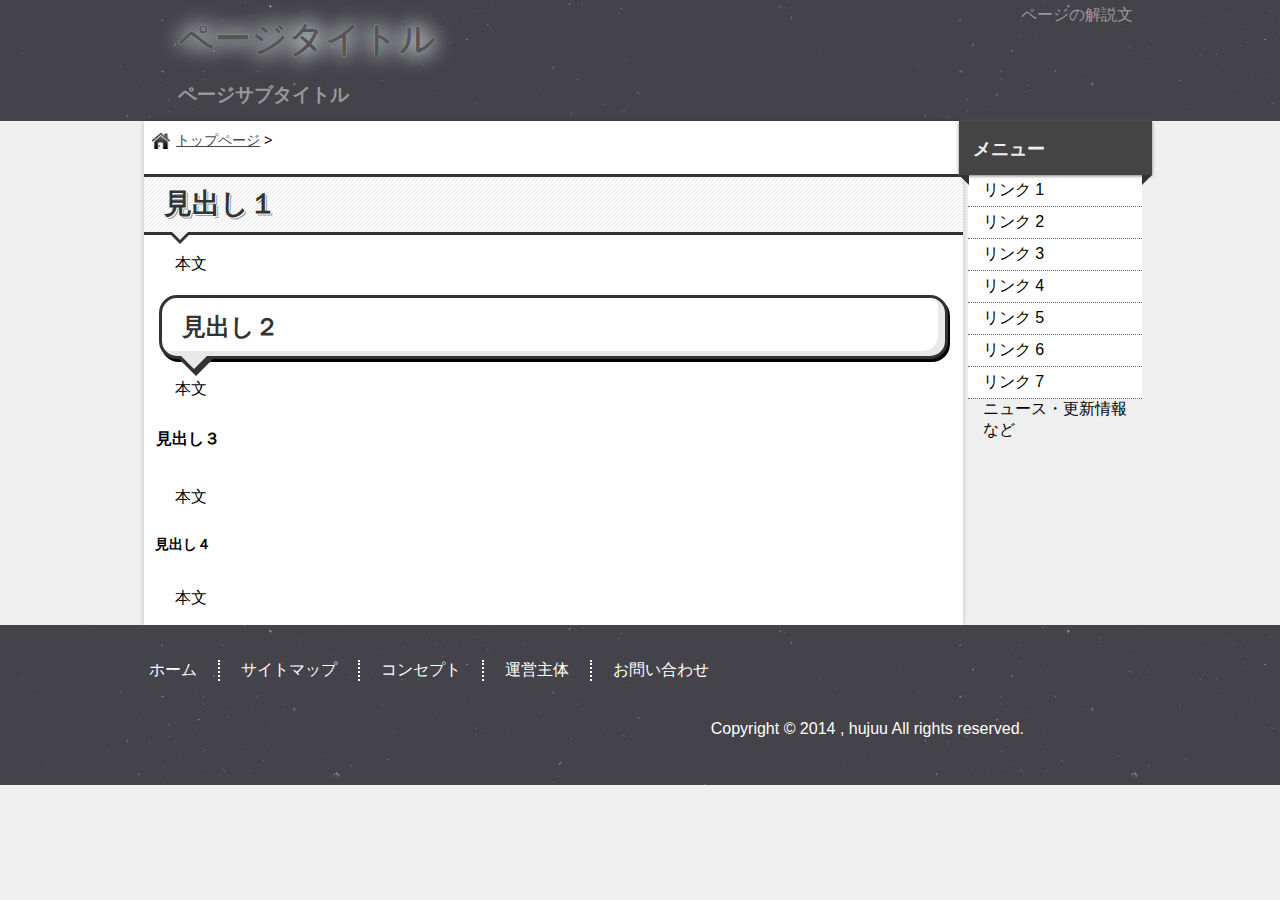
==== sub/page1.html @ 8feee52c "first commit" ====
<!DOCTYPE HTML>
<html>
<head>
<meta charset="UTF-8">
<title>サテライトサイトサンプル2</title>
<meta name="author" content="作成者名" />
<meta name="description" content="サイトの説明文を入れます">
<meta http-equiv="Content-Style-Type" content="text/css">
<meta name="generator" content="Dreamweaver">
<link href="../style.css" rel="stylesheet" type="text/css"><!--[if lte IE 7]>
<style>
.content { margin-right: -1px; }
ul.nav a { zoom: 1; }
</style>
<![endif]-->
<script type="text/javascript" src="http://ajax.googleapis.com/ajax/libs/jquery/1.7/jquery.min.js"></script>
<script type="text/javascript">
$(function() {
    var topBtn = $('#page-top');    
    topBtn.hide();
    //スクロールが100に達したらボタン表示
    $(window).scroll(function () {
        if ($(this).scrollTop() > 100) {
            topBtn.fadeIn();
        } else {
            topBtn.fadeOut();
        }
    });
    //スクロールしてトップ
    topBtn.click(function () {
        $('body,html').animate({
            scrollTop: 0
        }, 500);
        return false;
    });
});
</script>
</head>
<body>
	<header>
		<div id="head">
			<p>ページの解説文</p>
		<div id="title">
		<a href="index.html">
			<h1>ページタイトル</h1>
		</a> 
  	<h3>ページサブタイトル</h3>
		</div>
		</div>
	</header>

<div class="container">
  <div class="sidebar1">
		<h3>メニュー</h3>
    <ul class="nav">
      <li><a href="sub/page1.html">リンク 1</a></li>
      <li><a href="sub/page2.html">リンク 2</a></li>
      <li><a href="sub/page3.html">リンク 3</a></li>
      <li><a href="sub/page4.html">リンク 4</a></li>
			<li><a href="sub/page5.html">リンク 5</a></li>
			<li><a href="sub/page6.html">リンク 6</a></li>
			<li><a href="sub/page7.html">リンク 7</a></li>
    </ul>
		<p>ニュース・更新情報など</p>
  </div>
  <div class="content"> 
		<div id="place">
			<nav>
				<p>
					<a href="/" rel="index up up up">トップページ</a> >
					<!--<a href="/products/" rel="up up">第二階層</a> >
					<a href="/products/dishwashers/" rel="up">第三階層</a> >
					<a>現在位置</a>-->
				</p>
			</nav>
		</div>
    <h1>見出し１</h1>
    <p>本文</p>
    <h2>見出し２</h2>
    <p>本文</p>
    <h3>見出し３</h3>
    <p>本文</p>
    <h4>見出し４</h4>
    <p>本文</p>
  </div>
  </div>
	<footer>
	 <div id="footnav">
<ul>
    <li><a href="#">ホーム</a></li>
    <li><a href="#">サイトマップ</a></li>
    <li><a href="#">コンセプト</a></li>
    <li><a href="#">運営主体</a></li>
    <li class="last"><a href="#">お問い合わせ</a></li>
</ul> 
</div>
    <p>Copyright © 2014 , hujuu All rights reserved.</p>
  </footer>
	<p id="page-top"><a href="#wrap">PAGE TOP</a></p>
</body>
</html>
---- style.css ----
@charset "UTF-8";
body {
	font-family: Verdana, "游ゴシック", YuGothic, "Hiragino Kaku Gothic ProN", Meiryo, sans-serif;
	margin: 0;
	padding: 0;
	background-color:#efefef;
}
ul, ol, dl {
	padding: 0;
	margin: 0;
}
h1, h2, h3, h4, h5, h6, p {
	margin-top: 0;
	padding-right: 15px;
	padding-left: 15px;
}
a img {
	border: none;
}
a:link {
	color: #414958;
	text-decoration: underline;
}
a:visited {
	text-decoration: underline;
}
a:hover, a:active, a:focus {
	text-decoration: none;
}
.container {
	width: 80%;
	max-width: 1260px;
	min-width: 780px;
	margin: 0 auto;
}
header {
	color: #333;
	padding:5px;
	background-image:url(img/back.png);
	background-repeat: repeat;
}
header a:visited {
	color:#333;
	text-decoration: underline;
}
#head{
	width: 80%;
	max-width: 1260px;
	min-width: 780px;
	margin: 0 auto;
}
header p{
	float:right;
	color:#999;
}
header a:link, a:visited{
	text-decoration:none;
}
header h1{
	color: #555 ;
	padding: 10px 10px 8px 0;
	margin: 0 auto;
	font-size:36px;
	width: 90%;
	text-align: left;
	text-shadow:
0 0 25px #edf8ff,
0 0 20px #edf8ff,
0 0 0.40px #edf8ff;
}
header h3{
	color: #999;
	padding: 10px 10px 8px 0;
	margin: 0 auto;
	width: 90%;
	text-align: left;
}
nav{
	margin:0 5px 0 8px;
	padding:0;
	background-image:url(img/top.png);
	background-position:0 50%;
	background-repeat: no-repeat;
	background-size:auto 1em;
}
nav p{
	padding:10px 0 10px 10px;
	font-size:0.9em;
}
nav img{
	margin: 12px 0 5px 7px;
	float:left;
}
#front{
	width: 100%;
	margin: 0 auto;
	background-color:#FFFFFF;
}
#front img {
	width:100%;
	margin: 0 auto;
	margin-bottom:-0.1em;
  -webkit-box-shadow: 0 0 5px rgba(0, 0, 0, 0.2);
	-moz-box-shadow: 0 0 rgba(0, 0, 0, 0.2);
	box-shadow: 0 0 5px rgba(0, 0, 0, 0.2);
	padding: 0;
}
.sidebar1 {
	float: right;
	width: 18%;
	padding-bottom: 10px;
}
.sidebar1 h3{
    position: relative;
    color: #eee;
    background: #444;
    font-size: 1.143em;
    font-weight: bold;
    margin: 0 0 0 -0.5em;
    padding: 0.8em;
    box-shadow: 0 1px 3px #777;
    -moz-box-shadow: 0 1px 3px #777;
    -webkit-box-shadow: 0 1px 3px #777;
    -o-box-shadow: 0 1px 3px #777;
    -ms-box-shadow: 0 1px 3px #777;
		z-index: 100;
}
.sidebar1 h3:after,
.sidebar1 h3:before{
    content: "";
    position: absolute;
    top: 100%;
    height: 0;
    width: 0;
    border: 5px solid transparent;
    border-top: 5px solid #333;
}
.sidebar1 h3:before{
    right: 0;
    border-left: 5px solid #333;
}
 
.sidebar1 h3:after{
    left: 0;
    border-right: 5px solid #333;
}
.content {
	background-color:#FFF;
	margin-right: 5px;
	width: 80%;
	float: right;
	-webkit-box-shadow: 0 0 5px rgba(0, 0, 0, 0.2);
	-moz-box-shadow: 0 0 5px rgba(0, 0, 0, 0.2);
	box-shadow: 0 0 5px rgba(0, 0, 0, 0.2);
}
.content p {
	text-indent: 1em
}

/* 05.アメリカンな(?)吹き出し */
.content h1{
	position:relative;
	padding:5px 20px;
	font:bold 28px/1.6 Arial, Helvetica, sans-serif;
	color:#333;
	background:#fff;
	text-shadow:
		1px 1px 0 #fff,
		2px 2px 0 #999;
	border-top:#333 solid 3px;
	border-bottom:#333 solid 3px;
    background-image: -webkit-gradient(linear, left top, right bottom,
			from(			rgba(255, 255, 255, 0.0)), 
			color-stop(0.4, rgba(255, 255, 255, 0.0)), 
			color-stop(0.4, rgba(0, 0, 0, 0.1)), 
			color-stop(0.6, rgba(0, 0, 0, 0.1)), 
			color-stop(0.6, rgba(255, 255, 255, 0.0)),
			to(				rgba(255, 255, 255, 0.0))
			);
	background-image: -webkit-linear-gradient(top -45deg,
			transparent 40%,
            rgba(0, 0, 0, 0.1) 40%,
            rgba(0, 0, 0, 0.1) 60%,
            transparent 60%
			);
	background-image: -moz-linear-gradient(top -45deg,
			transparent 40%,
            rgba(0, 0, 0, 0.1) 40%,
            rgba(0, 0, 0, 0.1) 60%,
            transparent 60%
			);
	background-image: -o-linear-gradient(top -45deg,
			transparent 40%,
            rgba(0, 0, 0, 0.1) 40%,
            rgba(0, 0, 0, 0.1) 60%,
            transparent 60%
			);
	background-image: linear-gradient(to bottom -45deg,
			transparent 40%,
            rgba(0, 0, 0, 0.1) 40%,
            rgba(0, 0, 0, 0.1) 60%,
            transparent 60%
			);
	background-size:4px 4px;
}
.content h1:before{
	content:" ";
	position:absolute;
	top:100%;
	left:24px;
	width:0;
	height:0;
	border-width:12px;
	border-style:solid;
	border-color:transparent;
	border-top-color:#333;
}
.content h1:after{
	content:" ";
	position:absolute;
	top:100%;
	left:28px;
	width:0;
	height:0;
	border-width:8px;
	border-style:solid;
	border-color:transparent;
	border-top-color:#f0f0f0;
	z-index:1;
}

/* 04.吹き出し */
.content h2{
	position:relative;
	margin:20px 15px;
	padding:10px 20px;
	font:bold 24px/1.6 Arial, Helvetica, sans-serif;
	color:#333;
	border:#333 solid 3px;
	border-radius:18px;
	background:#fff;
	box-shadow:
		-7px -5px 0 0 #e8e8e8 inset,
		2px 3px 0 0 #000;
}
.content h2:before{
	content:" ";
	position:absolute;
	top:100%;
	left:14px;
	width:0;
	height:0;
	border-width:20px;
	border-style:solid;
	border-color:transparent;
	border-top-color:#333;
}
.content h2:after{
	content:" ";
	position:absolute;
	bottom:-27px;
	left:18px;
	width:0;
	height:0;
	border-width:14px;
	border-style:solid;
	border-color:transparent;
	border-top-color:#e8e8e8;
}


.content h3 {
	margin: 0 0 1.5em;
  padding: 0.8em;
  font-size: 1em;
  font-weight: bold;
}

.content h4 {
	margin: 0 0 1.5em;
  padding: 0.8em;
  font-size: 0.9em;
  font-weight: bold;
}

.content ul, .content ol { 
	padding: 0 15px 15px 40px;
}
ul.nav {
	list-style: none;
	margin-right: 0.6em;
	background-color:#FFFFFF;
}
ul.nav li {
	border-bottom: 1px dotted #666;
}
ul.nav a, ul.nav a:visited {
	padding: 5px 5px 5px 15px;
	display: block;
	text-decoration: none;
	color: #000;
}
ul.nav a:hover, ul.nav a:active, ul.nav a:focus {
	border-left: 5px solid #666;
	padding: 5px 0 5px 10px;
}
footer {
	width:100%;
	color: #777;
	background-image:url(img/back.png);
	background-repeat:repeat;
	padding: 20px 0;
	position: relative;
	clear: both;
}
footer p{
	color:#FFF;
	width: 70%;
	height: 30px;
	padding: 0;
	margin: 30px 10% 15px 10%;
text-align: right;
}
.fltrt {
	float: right;
	margin-left: 8px;
}
.fltlft {
	float: left;
	margin-right: 8px;
}
.clearfloat {
	clear:both;
	height:0;
	font-size: 1px;
	line-height: 0px;
}

#footnav ul {
list-style: none;
width: 80%;
height: 30px;
padding: 0;
margin: 15px 10% 15px 10%;
}
#footnav li {
	vertical-align: baseline;
	font-size: 100%;
	border-right:2px dotted #FFFFFF;
padding: 0;
margin: 0;
float: left;
color: #ffffff;
}

#footnav li.last{
	border-right:none;
}

#footnav li a{
	text-decoration:none;
	color: #ffffff;
	padding: 0 5px;
	margin: 0 1em;
}
#page-top {
    position: fixed;
    bottom: 20px;
    right: 20px;
    font-size: 77%;
}
#page-top a {
    background: #888;
    text-decoration: none;
    color: #fff;
    width: 100px;
    padding: 30px 0;
    text-align: center;
    display: block;
    border-radius: 5px;
}
#page-top a:hover {
    text-decoration: none;
    background: #999;
}
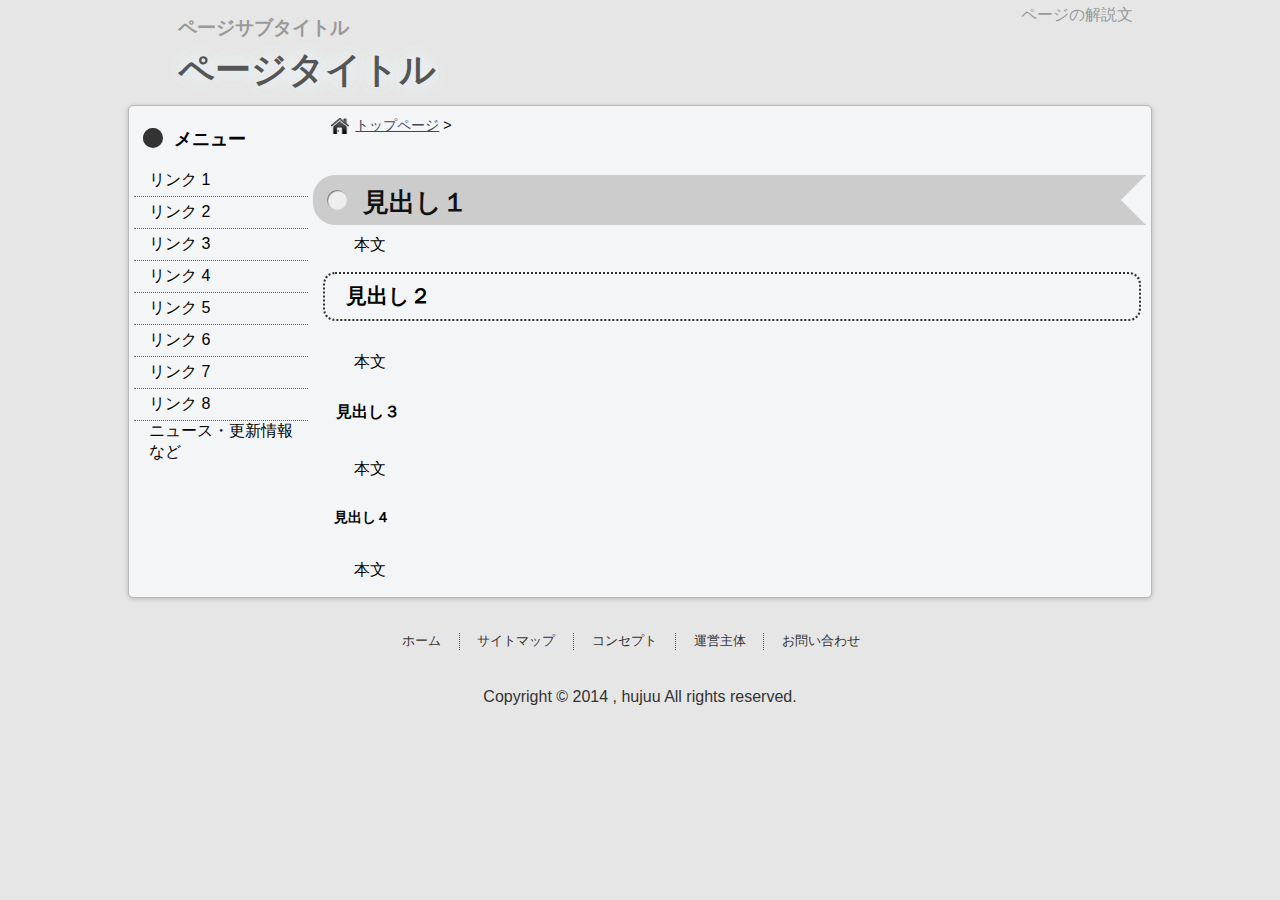
==== commit a7ad7483: "linkの修正" ====
--- a/sub/page1.html
+++ b/sub/page1.html
@@ -5,6 +5,7 @@
 <title>サテライトサイトサンプル2</title>
 <meta name="author" content="作成者名" />
 <meta name="description" content="サイトの説明文を入れます">
+<meta name="keywords" content="キーワードを入れます">
 <meta http-equiv="Content-Style-Type" content="text/css">
 <meta name="generator" content="Dreamweaver">
 <link href="../style.css" rel="stylesheet" type="text/css"><!--[if lte IE 7]>
@@ -40,26 +41,27 @@
 	<header>
 		<div id="head">
 			<p>ページの解説文</p>
-		<div id="title">
-		<a href="index.html">
-			<h1>ページタイトル</h1>
-		</a> 
-  	<h3>ページサブタイトル</h3>
-		</div>
+			<div id="title">
+				<h3>ページサブタイトル</h3>
+			<a href="index.html">
+				<h1>ページタイトル</h1>
+			</a> 
+			</div>
 		</div>
 	</header>
-
 <div class="container">
+	<div id="main" class="clearfix">
   <div class="sidebar1">
 		<h3>メニュー</h3>
     <ul class="nav">
-      <li><a href="sub/page1.html">リンク 1</a></li>
-      <li><a href="sub/page2.html">リンク 2</a></li>
-      <li><a href="sub/page3.html">リンク 3</a></li>
-      <li><a href="sub/page4.html">リンク 4</a></li>
-			<li><a href="sub/page5.html">リンク 5</a></li>
-			<li><a href="sub/page6.html">リンク 6</a></li>
-			<li><a href="sub/page7.html">リンク 7</a></li>
+      <li><a href="page1.html">リンク 1</a></li>
+      <li><a href="page2.html">リンク 2</a></li>
+      <li><a href="page3.html">リンク 3</a></li>
+      <li><a href="page4.html">リンク 4</a></li>
+			<li><a href="page5.html">リンク 5</a></li>
+			<li><a href="page6.html">リンク 6</a></li>
+			<li><a href="page7.html">リンク 7</a></li>
+			<li><a href="page8.html">リンク 8</a></li>
     </ul>
 		<p>ニュース・更新情報など</p>
   </div>
@@ -74,6 +76,9 @@
 				</p>
 			</nav>
 		</div>
+		<!--<div id="front">
+			<img src="img/front.jpg" alt="トップページのイメージ画像です" width="600px">
+		</div>-->
     <h1>見出し１</h1>
     <p>本文</p>
     <h2>見出し２</h2>
@@ -82,18 +87,19 @@
     <p>本文</p>
     <h4>見出し４</h4>
     <p>本文</p>
-  </div>
+  	</div>
+		</div>
   </div>
 	<footer>
 	 <div id="footnav">
-<ul>
+		<ul>
     <li><a href="#">ホーム</a></li>
     <li><a href="#">サイトマップ</a></li>
     <li><a href="#">コンセプト</a></li>
     <li><a href="#">運営主体</a></li>
     <li class="last"><a href="#">お問い合わせ</a></li>
-</ul> 
-</div>
+		</ul> 
+	</div>
     <p>Copyright © 2014 , hujuu All rights reserved.</p>
   </footer>
 	<p id="page-top"><a href="#wrap">PAGE TOP</a></p>
--- a/style.css
+++ b/style.css
@@ -3,7 +3,7 @@
 	font-family: Verdana, "游ゴシック", YuGothic, "Hiragino Kaku Gothic ProN", Meiryo, sans-serif;
 	margin: 0;
 	padding: 0;
-	background-color:#efefef;
+	background-color:#E6E6E6;
 }
 ul, ol, dl {
 	padding: 0;
@@ -33,11 +33,24 @@
 	min-width: 780px;
 	margin: 0 auto;
 }
+.clearfix:after {
+    visibility: hidden;
+    display: block;
+    content: " ";
+    clear: both;
+    height: 0;
+    }
+* html .clearfix             { zoom: 1; } /* IE6 */
+*:first-child+html .clearfix { zoom: 1; } /* IE7 */
+#main{
+	border: 1px solid #b8b8b8;
+	border-radius: 5px;
+	box-shadow: 0 1px 5px rgba(0, 0, 0, 0.2);
+	background-color:#F3F5F7;
+}
 header {
 	color: #333;
 	padding:5px;
-	background-image:url(img/back.png);
-	background-repeat: repeat;
 }
 header a:visited {
 	color:#333;
@@ -58,19 +71,18 @@
 }
 header h1{
 	color: #555 ;
-	padding: 10px 10px 8px 0;
+	padding: 5px 10px 5px 0;
 	margin: 0 auto;
 	font-size:36px;
 	width: 90%;
 	text-align: left;
-	text-shadow:
-0 0 25px #edf8ff,
+	text-shadow:0 0 25px #edf8ff,
 0 0 20px #edf8ff,
 0 0 0.40px #edf8ff;
 }
 header h3{
 	color: #999;
-	padding: 10px 10px 8px 0;
+	padding: 10px 10px 0px 0;
 	margin: 0 auto;
 	width: 90%;
 	text-align: left;
@@ -106,169 +118,86 @@
 	padding: 0;
 }
 .sidebar1 {
-	float: right;
+	float: left;
 	width: 18%;
 	padding-bottom: 10px;
+	margin:5px;
 }
 .sidebar1 h3{
     position: relative;
-    color: #eee;
-    background: #444;
+    margin: 0 0 0;
+    padding: 0.8em 0 0.8em 2.2em;
     font-size: 1.143em;
     font-weight: bold;
-    margin: 0 0 0 -0.5em;
-    padding: 0.8em;
-    box-shadow: 0 1px 3px #777;
-    -moz-box-shadow: 0 1px 3px #777;
-    -webkit-box-shadow: 0 1px 3px #777;
-    -o-box-shadow: 0 1px 3px #777;
-    -ms-box-shadow: 0 1px 3px #777;
-		z-index: 100;
-}
-.sidebar1 h3:after,
-.sidebar1 h3:before{
+}
+.sidebar1 h3:before {
     content: "";
     position: absolute;
-    top: 100%;
-    height: 0;
-    width: 0;
-    border: 5px solid transparent;
-    border-top: 5px solid #333;
-}
-.sidebar1 h3:before{
-    right: 0;
-    border-left: 5px solid #333;
-}
- 
-.sidebar1 h3:after{
-    left: 0;
-    border-right: 5px solid #333;
+    background: #333;
+    top: 50%;
+    left: 0.5em;
+    margin-top :-10px;
+    height: 20px;
+    width: 20px;
+    border-radius: 15px;
+    -webkit-border-radius: 15px;
+    -moz-border-radius: 15px;
+    box-shadow: 1px 1px 1px #333 inset;
+    -moz-box-shadow: 1px 1px 1px #333 inset;
+    -webkit-box-shadow: 1px 1px 1px #333 inset;
+    -o-box-shadow: 1px 1px 1px #333 inset;
+    -ms-box-shadow: 1px 1px 1px #333 inset;
 }
 .content {
-	background-color:#FFF;
 	margin-right: 5px;
 	width: 80%;
-	float: right;
-	-webkit-box-shadow: 0 0 5px rgba(0, 0, 0, 0.2);
-	-moz-box-shadow: 0 0 5px rgba(0, 0, 0, 0.2);
-	box-shadow: 0 0 5px rgba(0, 0, 0, 0.2);
+	float: left;
 }
 .content p {
 	text-indent: 1em
 }
-
-/* 05.アメリカンな(?)吹き出し */
-.content h1{
-	position:relative;
-	padding:5px 20px;
-	font:bold 28px/1.6 Arial, Helvetica, sans-serif;
-	color:#333;
-	background:#fff;
-	text-shadow:
-		1px 1px 0 #fff,
-		2px 2px 0 #999;
-	border-top:#333 solid 3px;
-	border-bottom:#333 solid 3px;
-    background-image: -webkit-gradient(linear, left top, right bottom,
-			from(			rgba(255, 255, 255, 0.0)), 
-			color-stop(0.4, rgba(255, 255, 255, 0.0)), 
-			color-stop(0.4, rgba(0, 0, 0, 0.1)), 
-			color-stop(0.6, rgba(0, 0, 0, 0.1)), 
-			color-stop(0.6, rgba(255, 255, 255, 0.0)),
-			to(				rgba(255, 255, 255, 0.0))
-			);
-	background-image: -webkit-linear-gradient(top -45deg,
-			transparent 40%,
-            rgba(0, 0, 0, 0.1) 40%,
-            rgba(0, 0, 0, 0.1) 60%,
-            transparent 60%
-			);
-	background-image: -moz-linear-gradient(top -45deg,
-			transparent 40%,
-            rgba(0, 0, 0, 0.1) 40%,
-            rgba(0, 0, 0, 0.1) 60%,
-            transparent 60%
-			);
-	background-image: -o-linear-gradient(top -45deg,
-			transparent 40%,
-            rgba(0, 0, 0, 0.1) 40%,
-            rgba(0, 0, 0, 0.1) 60%,
-            transparent 60%
-			);
-	background-image: linear-gradient(to bottom -45deg,
-			transparent 40%,
-            rgba(0, 0, 0, 0.1) 40%,
-            rgba(0, 0, 0, 0.1) 60%,
-            transparent 60%
-			);
-	background-size:4px 4px;
-}
-.content h1:before{
-	content:" ";
-	position:absolute;
-	top:100%;
-	left:24px;
-	width:0;
-	height:0;
-	border-width:12px;
-	border-style:solid;
-	border-color:transparent;
-	border-top-color:#333;
-}
-.content h1:after{
-	content:" ";
-	position:absolute;
-	top:100%;
-	left:28px;
-	width:0;
-	height:0;
-	border-width:8px;
-	border-style:solid;
-	border-color:transparent;
-	border-top-color:#f0f0f0;
-	z-index:1;
-}
-
-/* 04.吹き出し */
+.content h1 {
+  position: relative;
+  color: #111;
+  background: #ccc;
+  font-size: 26px;
+  line-height: 1;
+  margin: 30px 20px 10px -10px;
+  padding: 14px 5px 10px 50px;
+  border-radius: 22px 0 0 22px;
+}
+.content h1:before {
+  content: "";
+  position: absolute;
+  background: #eee;
+  top: 50%;
+  left: 14px;
+  margin-top :-10px;
+  height: 20px;
+  width: 20px;
+  border-radius: 50%;
+  box-shadow: 1px 1px 1px #777 inset;
+}
+.content h1:after {
+  content: "";
+  position: absolute;
+  top: 0;
+  right: -25px;
+  height: 0;
+  width: 0;
+  border: 25px solid #ccc;
+  border-right-color: transparent;
+}
 .content h2{
-	position:relative;
-	margin:20px 15px;
-	padding:10px 20px;
-	font:bold 24px/1.6 Arial, Helvetica, sans-serif;
-	color:#333;
-	border:#333 solid 3px;
-	border-radius:18px;
-	background:#fff;
-	box-shadow:
-		-7px -5px 0 0 #e8e8e8 inset,
-		2px 3px 0 0 #000;
-}
-.content h2:before{
-	content:" ";
-	position:absolute;
-	top:100%;
-	left:14px;
-	width:0;
-	height:0;
-	border-width:20px;
-	border-style:solid;
-	border-color:transparent;
-	border-top-color:#333;
-}
-.content h2:after{
-	content:" ";
-	position:absolute;
-	bottom:-27px;
-	left:18px;
-	width:0;
-	height:0;
-	border-width:14px;
-	border-style:solid;
-	border-color:transparent;
-	border-top-color:#e8e8e8;
-}
-
-
+    margin: 0 0 1.5em;
+    padding: 0.4em 0.4em 0.4em 1em;
+    border: 2px dotted #333;
+    font-size: 1.3em;
+    font-weight: bold;
+    border-radius: 12px;
+    -webkit-border-radius: 12px;
+    -moz-border-radius: 12px;
+}
 .content h3 {
 	margin: 0 0 1.5em;
   padding: 0.8em;
@@ -282,14 +211,12 @@
   font-size: 0.9em;
   font-weight: bold;
 }
-
 .content ul, .content ol { 
 	padding: 0 15px 15px 40px;
 }
 ul.nav {
 	list-style: none;
 	margin-right: 0.6em;
-	background-color:#FFFFFF;
 }
 ul.nav li {
 	border-bottom: 1px dotted #666;
@@ -307,19 +234,17 @@
 footer {
 	width:100%;
 	color: #777;
-	background-image:url(img/back.png);
-	background-repeat:repeat;
 	padding: 20px 0;
 	position: relative;
 	clear: both;
+	text-align:center;
 }
 footer p{
-	color:#FFF;
-	width: 70%;
+	color:#333;
+	width: 80%;
 	height: 30px;
 	padding: 0;
 	margin: 30px 10% 15px 10%;
-text-align: right;
 }
 .fltrt {
 	float: right;
@@ -335,31 +260,34 @@
 	font-size: 1px;
 	line-height: 0px;
 }
-
+#footnav{
+	width: 80%;
+	max-width: 1260px;
+	min-width: 780px;
+	margin: 0 auto;
+}
 #footnav ul {
-list-style: none;
+	list-style: none;
 width: 80%;
-height: 30px;
+height: 25px;
 padding: 0;
-margin: 15px 10% 15px 10%;
+margin: 15px 10% 15px 25%;
 }
 #footnav li {
 	vertical-align: baseline;
-	font-size: 100%;
-	border-right:2px dotted #FFFFFF;
-padding: 0;
+	font-size: 0.8em;
+	border-right:1px dotted #555;
+	padding: 0;
 margin: 0;
 float: left;
-color: #ffffff;
-}
-
+color: #333;
+}
 #footnav li.last{
 	border-right:none;
 }
-
 #footnav li a{
 	text-decoration:none;
-	color: #ffffff;
+	color: #333;
 	padding: 0 5px;
 	margin: 0 1em;
 }
